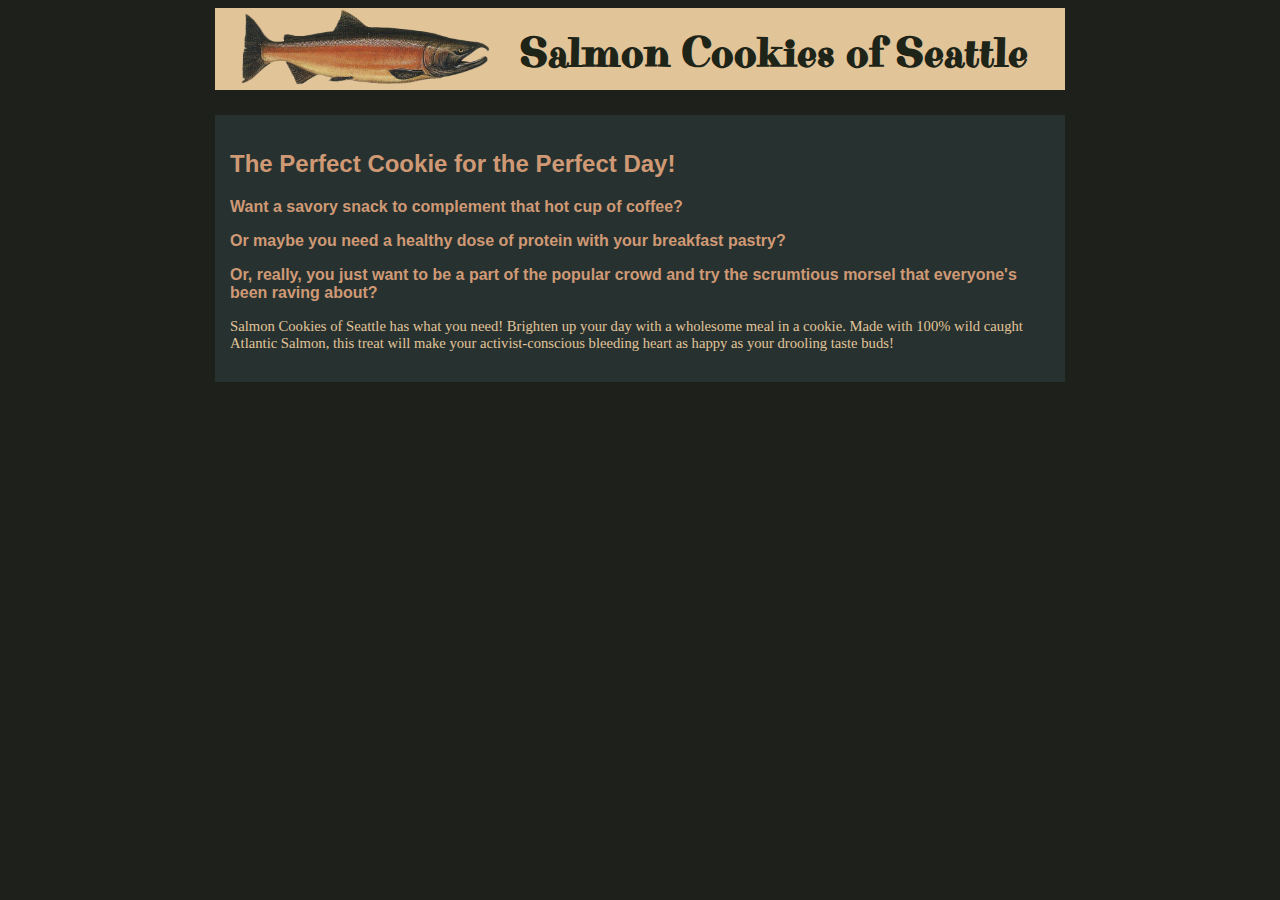
==== index.html @ fbe8460c "initial css edits for public page" ====
<!DOCTYPE html>
<html>
<head>
  <title>Salmon Cookies of Seattle</title>
  <link rel="stylesheet" type="text/css" href="css/style.css">
  <link href='https://fonts.googleapis.com/css?family=Purple+Purse' rel='stylesheet' type='text/css'>
</head>
<body>
  <header>
    <img id="logo" src="img/salmon.png" alt="salmon logo">
  <h1>Salmon Cookies of Seattle</h1>
</header>
<section>
<h2>The Perfect Cookie for the Perfect Day!</h2>
<h3>Want a savory snack to complement that hot cup of coffee?</h3>
<h3>Or maybe you need a healthy dose of protein with your breakfast pastry?</h3>
<h3>Or, really, you just want to be a part of the popular crowd and try the scrumtious morsel that everyone's been raving about?</h3>
<p>Salmon Cookies of Seattle has what you need!  Brighten up your day with a wholesome meal in a cookie.  Made with 100% wild caught Atlantic Salmon, this treat will make your activist-conscious bleeding heart as happy as your drooling taste buds!</p>
</section>
  <script src="js/app.js"></script>
</body>
</html>
---- css/style.css ----
body{
  background-color: #1e201c;
}
h1 {
  font-family: 'Purple Purse';
  color: #1e2418;
  display: inline;
  vertical-align:middle;
  font-size: 32pt;
  position: relative;
  vertical-align:top;
  top:19px;
  left: 50px;
}

h2 {
  font-family: Helvetica;
  color: #d09975;
}

h3{
  font-family: Helvetica;
  font-size: 12pt;
  color: #d09975;
}

p {
  color: #e2c499;
  font-family: georgia;
  font-size: 11pt;
}

#logo {
  width: 250px;
  position: relative;
  left: 25px;
  margin-left: auto;
  margin-right: auto;
}

header{
  margin-left: auto;
  margin-right: auto;
  width:850px;
  background-color: #e2c499;
}

section{
  background-color: #273230;
  margin-top: 25px;
  padding: 15px;
  width: 820px;
  margin-left: auto;
  margin-right: auto;
}
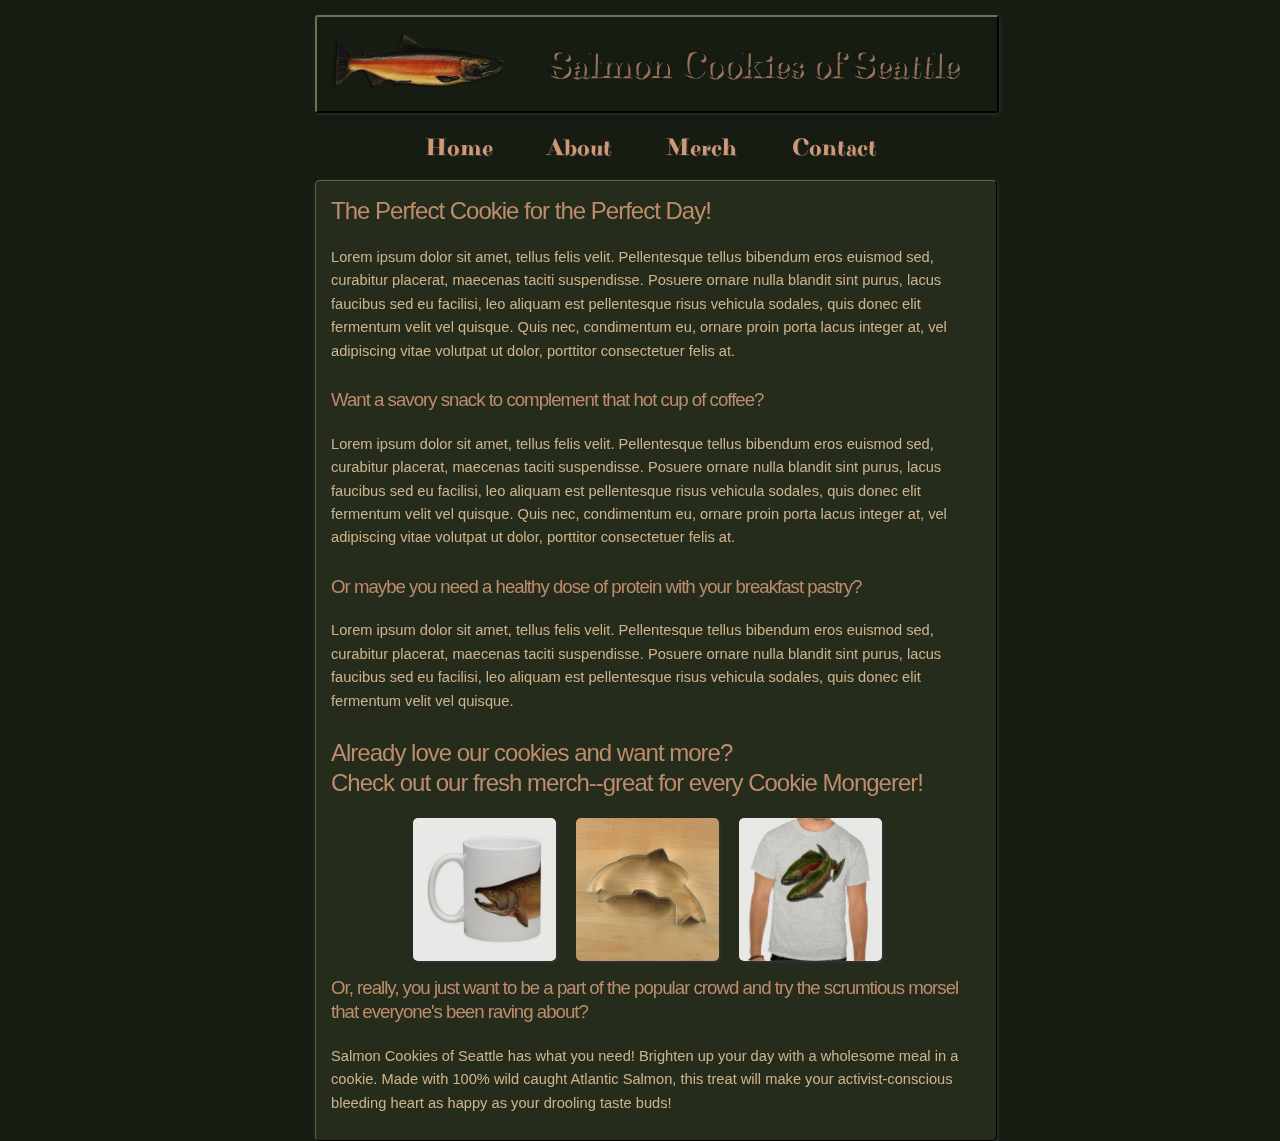
==== commit 4374d7a6: "css stylin for days" ====
--- a/index.html
+++ b/index.html
@@ -2,21 +2,52 @@
 <html>
 <head>
   <title>Salmon Cookies of Seattle</title>
+  <link rel="stylesheet" type="text/css" href="css/skeleton.css">
   <link rel="stylesheet" type="text/css" href="css/style.css">
   <link href='https://fonts.googleapis.com/css?family=Purple+Purse' rel='stylesheet' type='text/css'>
 </head>
 <body>
+  <div id="background"></div>
+  <div id="cover"></div>
+  <div id="flag"></div>
+  <div id="wrapper">
   <header>
     <img id="logo" src="img/salmon.png" alt="salmon logo">
   <h1>Salmon Cookies of Seattle</h1>
 </header>
+<div id="nav">
+  <ul>
+    <a href="#">Home</a>
+    <a href="about.html">About</a>
+    <a href="merch.html">Merch</a>
+    <a href="contact.html">Contact</a>
+  </ul>
+</div>
 <section>
-<h2>The Perfect Cookie for the Perfect Day!</h2>
-<h3>Want a savory snack to complement that hot cup of coffee?</h3>
-<h3>Or maybe you need a healthy dose of protein with your breakfast pastry?</h3>
-<h3>Or, really, you just want to be a part of the popular crowd and try the scrumtious morsel that everyone's been raving about?</h3>
-<p>Salmon Cookies of Seattle has what you need!  Brighten up your day with a wholesome meal in a cookie.  Made with 100% wild caught Atlantic Salmon, this treat will make your activist-conscious bleeding heart as happy as your drooling taste buds!</p>
+  <h2>The Perfect Cookie for the Perfect Day!</h2>
+    <p>Lorem ipsum dolor sit amet, tellus felis velit. Pellentesque tellus bibendum eros euismod sed, curabitur placerat, maecenas taciti suspendisse. Posuere ornare nulla blandit sint purus, lacus faucibus sed eu facilisi, leo aliquam est pellentesque risus vehicula sodales, quis donec elit fermentum velit vel quisque. Quis nec, condimentum eu, ornare proin porta lacus integer at, vel adipiscing vitae volutpat ut dolor, porttitor consectetuer felis at.</p>
+  <h3>Want a savory snack to complement that hot cup of coffee?</h3>
+    <p>Lorem ipsum dolor sit amet, tellus felis velit. Pellentesque tellus bibendum eros euismod sed, curabitur placerat, maecenas taciti suspendisse. Posuere ornare nulla blandit sint purus, lacus faucibus sed eu facilisi, leo aliquam est pellentesque risus vehicula sodales, quis donec elit fermentum velit vel quisque. Quis nec, condimentum eu, ornare proin porta lacus integer at, vel adipiscing vitae volutpat ut dolor, porttitor consectetuer felis at.</p>
+  <h3>Or maybe you need a healthy dose of protein with your breakfast pastry?</h3>
+    <p>Lorem ipsum dolor sit amet, tellus felis velit. Pellentesque tellus bibendum eros euismod sed, curabitur placerat, maecenas taciti suspendisse. Posuere ornare nulla blandit sint purus, lacus faucibus sed eu facilisi, leo aliquam est pellentesque risus vehicula sodales, quis donec elit fermentum velit vel quisque.</p>
+  <h2>Already love our cookies and want more?<br>Check out our fresh merch--great for every Cookie Mongerer!</h2>
+<div id="merch">
+  <a href="merch.html">
+    <img class="three columns" src="img/chinook-mug.jpg" alt="Coffee Mug">
+  </a>
+  <a href="merch.html">
+    <img class="three columns" src="img/cutter.jpeg" alt="Cookie Cutter">
+  </a>
+  <a href="merch.html">
+    <img class="three columns"  src="img/shirt.jpg" alt="Salmon T-Shirt">
+  </a>
+</div>
+<div id="bottom">
+  <h3>Or, really, you just want to be a part of the popular crowd and try the scrumtious morsel that everyone's been raving about?</h3>
+    <p>Salmon Cookies of Seattle has what you need!  Brighten up your day with a wholesome meal in a cookie.  Made with 100% wild caught Atlantic Salmon, this treat will make your activist-conscious bleeding heart as happy as your drooling taste buds!</p>
+  </div>
 </section>
+</div>
   <script src="js/app.js"></script>
 </body>
 </html>
--- a/css/skeleton.css
+++ b/css/skeleton.css
@@ -0,0 +1,418 @@
+/*
+* Skeleton V2.0.4
+* Copyright 2014, Dave Gamache
+* www.getskeleton.com
+* Free to use under the MIT license.
+* http://www.opensource.org/licenses/mit-license.php
+* 12/29/2014
+*/
+
+
+/* Table of contents
+––––––––––––––––––––––––––––––––––––––––––––––––––
+- Grid
+- Base Styles
+- Typography
+- Links
+- Buttons
+- Forms
+- Lists
+- Code
+- Tables
+- Spacing
+- Utilities
+- Clearing
+- Media Queries
+*/
+
+
+/* Grid
+–––––––––––––––––––––––––––––––––––––––––––––––––– */
+.container {
+  position: relative;
+  width: 95%;
+  /*max-width: 1960px;*/
+  margin: 0 auto;
+  padding: 0 10px;
+  box-sizing: border-box; }
+.column,
+.columns {
+  width: 100%;
+  float: left;
+  box-sizing: border-box; }
+
+/* For devices larger than 400px */
+@media (min-width: 400px) {
+  .container {
+    width: 85%;
+    padding: 0; }
+}
+
+/* For devices larger than 550px */
+@media (min-width: 550px) {
+  .container {
+    width: 80%; }
+  .column,
+  .columns {
+    margin-left: 4%; }
+  .column:first-child,
+  .columns:first-child {
+    margin-left: 0; }
+
+  .one.column,
+  .one.columns                    { width: 4.66666666667%; }
+  .two.columns                    { width: 13.3333333333%; }
+  .three.columns                  { width: 22%;            }
+  .four.columns                   { width: 30.6666666667%; }
+  .five.columns                   { width: 39.3333333333%; }
+  .six.columns                    { width: 48%;            }
+  .seven.columns                  { width: 56.6666666667%; }
+  .eight.columns                  { width: 65.3333333333%; }
+  .nine.columns                   { width: 74.0%;          }
+  .ten.columns                    { width: 82.6666666667%; }
+  .eleven.columns                 { width: 91.3333333333%; }
+  .twelve.columns                 { width: 100%; margin-left: 0; }
+
+  .one-third.column               { width: 30.6666666667%; }
+  .two-thirds.column              { width: 65.3333333333%; }
+
+  .one-half.column                { width: 48%; }
+
+  /* Offsets */
+  .offset-by-one.column,
+  .offset-by-one.columns          { margin-left: 8.66666666667%; }
+  .offset-by-two.column,
+  .offset-by-two.columns          { margin-left: 17.3333333333%; }
+  .offset-by-three.column,
+  .offset-by-three.columns        { margin-left: 26%;            }
+  .offset-by-four.column,
+  .offset-by-four.columns         { margin-left: 34.6666666667%; }
+  .offset-by-five.column,
+  .offset-by-five.columns         { margin-left: 43.3333333333%; }
+  .offset-by-six.column,
+  .offset-by-six.columns          { margin-left: 52%;            }
+  .offset-by-seven.column,
+  .offset-by-seven.columns        { margin-left: 60.6666666667%; }
+  .offset-by-eight.column,
+  .offset-by-eight.columns        { margin-left: 69.3333333333%; }
+  .offset-by-nine.column,
+  .offset-by-nine.columns         { margin-left: 78.0%;          }
+  .offset-by-ten.column,
+  .offset-by-ten.columns          { margin-left: 86.6666666667%; }
+  .offset-by-eleven.column,
+  .offset-by-eleven.columns       { margin-left: 95.3333333333%; }
+
+  .offset-by-one-third.column,
+  .offset-by-one-third.columns    { margin-left: 34.6666666667%; }
+  .offset-by-two-thirds.column,
+  .offset-by-two-thirds.columns   { margin-left: 69.3333333333%; }
+
+  .offset-by-one-half.column,
+  .offset-by-one-half.columns     { margin-left: 52%; }
+
+}
+
+
+/* Base Styles
+–––––––––––––––––––––––––––––––––––––––––––––––––– */
+/* NOTE
+html is set to 62.5% so that all the REM measurements throughout Skeleton
+are based on 10px sizing. So basically 1.5rem = 15px :) */
+html {
+  font-size: 62.5%; }
+body {
+  font-size: 1.5em; /* currently ems cause chrome bug misinterpreting rems on body element */
+  line-height: 1.6;
+  font-weight: 400;
+  font-family: "Raleway", "HelveticaNeue", "Helvetica Neue", Helvetica, Arial, sans-serif;
+  color: #222; }
+
+
+/* Typography
+–––––––––––––––––––––––––––––––––––––––––––––––––– */
+h1, h2, h3, h4, h5, h6 {
+  margin-top: 0;
+  margin-bottom: 2rem;
+  font-weight: 300; }
+h1 { font-size: 4.0rem; line-height: 1.2;  letter-spacing: -.1rem;}
+h2 { font-size: 3.6rem; line-height: 1.25; letter-spacing: -.1rem; }
+h3 { font-size: 3.0rem; line-height: 1.3;  letter-spacing: -.1rem; }
+h4 { font-size: 2.4rem; line-height: 1.35; letter-spacing: -.08rem; }
+h5 { font-size: 1.8rem; line-height: 1.5;  letter-spacing: -.05rem; }
+h6 { font-size: 1.5rem; line-height: 1.6;  letter-spacing: 0; }
+
+/* Larger than phablet */
+@media (min-width: 550px) {
+  h1 { font-size: 5.0rem; }
+  h2 { font-size: 4.2rem; }
+  h3 { font-size: 3.6rem; }
+  h4 { font-size: 3.0rem; }
+  h5 { font-size: 2.4rem; }
+  h6 { font-size: 1.5rem; }
+}
+
+p {
+  margin-top: 0; }
+
+
+/* Links
+–––––––––––––––––––––––––––––––––––––––––––––––––– */
+a {
+  color: #1EAEDB; }
+a:hover {
+  color: #0FA0CE; }
+
+
+/* Buttons
+–––––––––––––––––––––––––––––––––––––––––––––––––– */
+.button,
+button,
+input[type="submit"],
+input[type="reset"],
+input[type="button"] {
+  display: inline-block;
+  height: 38px;
+  padding: 0 30px;
+  color: #555;
+  text-align: center;
+  font-size: 11px;
+  font-weight: 600;
+  line-height: 38px;
+  letter-spacing: .1rem;
+  text-transform: uppercase;
+  text-decoration: none;
+  white-space: nowrap;
+  background-color: transparent;
+  border-radius: 4px;
+  border: 1px solid #bbb;
+  cursor: pointer;
+  box-sizing: border-box; }
+.button:hover,
+button:hover,
+input[type="submit"]:hover,
+input[type="reset"]:hover,
+input[type="button"]:hover,
+.button:focus,
+button:focus,
+input[type="submit"]:focus,
+input[type="reset"]:focus,
+input[type="button"]:focus {
+  color: #333;
+  border-color: #888;
+  outline: 0; }
+.button.button-primary,
+button.button-primary,
+input[type="submit"].button-primary,
+input[type="reset"].button-primary,
+input[type="button"].button-primary {
+  color: #FFF;
+  background-color: #33C3F0;
+  border-color: #33C3F0; }
+.button.button-primary:hover,
+button.button-primary:hover,
+input[type="submit"].button-primary:hover,
+input[type="reset"].button-primary:hover,
+input[type="button"].button-primary:hover,
+.button.button-primary:focus,
+button.button-primary:focus,
+input[type="submit"].button-primary:focus,
+input[type="reset"].button-primary:focus,
+input[type="button"].button-primary:focus {
+  color: #FFF;
+  background-color: #1EAEDB;
+  border-color: #1EAEDB; }
+
+
+/* Forms
+–––––––––––––––––––––––––––––––––––––––––––––––––– */
+input[type="email"],
+input[type="number"],
+input[type="search"],
+input[type="text"],
+input[type="tel"],
+input[type="url"],
+input[type="password"],
+textarea,
+select {
+  height: 38px;
+  padding: 6px 10px; /* The 6px vertically centers text on FF, ignored by Webkit */
+  background-color: #fff;
+  border: 1px solid #D1D1D1;
+  border-radius: 4px;
+  box-shadow: none;
+  box-sizing: border-box; }
+/* Removes awkward default styles on some inputs for iOS */
+input[type="email"],
+input[type="number"],
+input[type="search"],
+input[type="text"],
+input[type="tel"],
+input[type="url"],
+input[type="password"],
+textarea {
+  -webkit-appearance: none;
+     -moz-appearance: none;
+          appearance: none; }
+textarea {
+  min-height: 65px;
+  padding-top: 6px;
+  padding-bottom: 6px; }
+input[type="email"]:focus,
+input[type="number"]:focus,
+input[type="search"]:focus,
+input[type="text"]:focus,
+input[type="tel"]:focus,
+input[type="url"]:focus,
+input[type="password"]:focus,
+textarea:focus,
+select:focus {
+  border: 1px solid #33C3F0;
+  outline: 0; }
+label,
+legend {
+  display: block;
+  margin-bottom: .5rem;
+  font-weight: 600; }
+fieldset {
+  padding: 0;
+  border-width: 0; }
+input[type="checkbox"],
+input[type="radio"] {
+  display: inline; }
+label > .label-body {
+  display: inline-block;
+  margin-left: .5rem;
+  font-weight: normal; }
+
+
+/* Lists
+–––––––––––––––––––––––––––––––––––––––––––––––––– */
+ul {
+  list-style: circle inside; }
+ol {
+  list-style: decimal inside; }
+ol, ul {
+  padding-left: 0;
+  margin-top: 0; }
+ul ul,
+ul ol,
+ol ol,
+ol ul {
+  margin: 1.5rem 0 1.5rem 3rem;
+  font-size: 90%; }
+li {
+  margin-bottom: 1rem; }
+
+
+/* Code
+–––––––––––––––––––––––––––––––––––––––––––––––––– */
+code {
+  padding: .2rem .5rem;
+  margin: 0 .2rem;
+  font-size: 90%;
+  white-space: nowrap;
+  background: #F1F1F1;
+  border: 1px solid #E1E1E1;
+  border-radius: 4px; }
+pre > code {
+  display: block;
+  padding: 1rem 1.5rem;
+  white-space: pre; }
+
+
+/* Tables
+–––––––––––––––––––––––––––––––––––––––––––––––––– */
+th,
+td {
+  padding: 12px 15px;
+  text-align: left;
+  border-bottom: 1px solid #E1E1E1; }
+th:first-child,
+td:first-child {
+  padding-left: 0; }
+th:last-child,
+td:last-child {
+  padding-right: 0; }
+
+
+/* Spacing
+–––––––––––––––––––––––––––––––––––––––––––––––––– */
+button,
+.button {
+  margin-bottom: 1rem; }
+input,
+textarea,
+select,
+fieldset {
+  margin-bottom: 1.5rem; }
+pre,
+blockquote,
+dl,
+figure,
+table,
+p,
+ul,
+ol,
+form {
+  margin-bottom: 2.5rem; }
+
+
+/* Utilities
+–––––––––––––––––––––––––––––––––––––––––––––––––– */
+.u-full-width {
+  width: 100%;
+  box-sizing: border-box; }
+.u-max-full-width {
+  max-width: 100%;
+  box-sizing: border-box; }
+.u-pull-right {
+  float: right; }
+.u-pull-left {
+  float: left; }
+
+
+/* Misc
+–––––––––––––––––––––––––––––––––––––––––––––––––– */
+hr {
+  margin-top: 3rem;
+  margin-bottom: 3.5rem;
+  border-width: 0;
+  border-top: 1px solid #E1E1E1; }
+
+
+/* Clearing
+–––––––––––––––––––––––––––––––––––––––––––––––––– */
+
+/* Self Clearing Goodness */
+.container:after,
+.row:after,
+.u-cf {
+  content: "";
+  display: table;
+  clear: both; }
+
+
+/* Media Queries
+–––––––––––––––––––––––––––––––––––––––––––––––––– */
+/*
+Note: The best way to structure the use of media queries is to create the queries
+near the relevant code. For example, if you wanted to change the styles for buttons
+on small devices, paste the mobile query code up in the buttons section and style it
+there.
+*/
+
+
+/* Larger than mobile */
+@media (min-width: 400px) {}
+
+/* Larger than phablet (also point when grid becomes active) */
+@media (min-width: 550px) {}
+
+/* Larger than tablet */
+@media (min-width: 750px) {}
+
+/* Larger than desktop */
+@media (min-width: 1000px) {}
+
+/* Larger than Desktop HD */
+@media (min-width: 1200px) {}
--- a/css/style.css
+++ b/css/style.css
@@ -1,55 +1,195 @@
 body{
-  background-color: #1e201c;
+  background-color: #171c13;
+  margin: 0px;
+  padding: 0px;
 }
+
+#background{
+  background-image:url("/users/shanehenning/cf/cookie-stand/img/background.jpg");
+  background-repeat: no-repeat;
+  position: fixed;
+  width: 1200px;
+  height:800px;
+  margin-left: 50%;
+  margin-right: 50%;
+  top:0px;
+  left:-600px;
+  right:-600px;
+}
+
+#cover{
+  background-image:url("/users/shanehenning/cf/cookie-stand/img/background.jpg");
+  background-repeat: no-repeat;
+  position: fixed;
+  width: 1200px;
+  height:135px;
+  margin-left: 50%;
+  margin-right: 50%;
+  top:0px;
+  left:-600px;
+  right:-600px;
+  z-index: 4;
+}
+
+#wrapper{
+  margin-top: 0;
+  width: 650px;
+  margin-left: auto;
+  margin-right: auto;
+}
+
 h1 {
   font-family: 'Purple Purse';
-  color: #1e2418;
+  color: #171c13;
+  text-shadow: 2px 2px #a67d64;
   display: inline;
   vertical-align:middle;
-  font-size: 32pt;
+  font-size: 28pt;
   position: relative;
   vertical-align:top;
-  top:19px;
-  left: 50px;
+  top:12px;
+  left: 35px;
 }
 
 h2 {
-  font-family: Helvetica;
+  font-size: 18pt;
   color: #d09975;
 }
 
+h2 a{
+  font-family: inherit;
+  padding: inherit;
+  font-style: italic;
+}
+
 h3{
-  font-family: Helvetica;
-  font-size: 12pt;
+  font-size: 14pt;
   color: #d09975;
 }
 
 p {
   color: #e2c499;
-  font-family: georgia;
   font-size: 11pt;
+  clear: both;
 }
 
 #logo {
-  width: 250px;
-  position: relative;
-  left: 25px;
-  margin-left: auto;
-  margin-right: auto;
+  width: 175px;
+  left:10px;
 }
 
 header{
-  margin-left: auto;
-  margin-right: auto;
-  width:850px;
-  background-color: #e2c499;
+  margin-top: 15px;
+  padding:15px;
+  background-image:url("/users/shanehenning/cf/cookie-stand/img/wood_planks.jpg");
+  box-shadow: 1px 1px 4px #343434;
+  border-style: outset;
+  border-width:2px;
+  border-color: #272f1f;
+  opacity: 0.9;
+  border-radius: 3px;
+  width: 650px;
+  position: fixed;
+  top: 0px;
+  z-index: 5;
+}
+
+#nav{
+  width: 850px;
+  height: 45px;
+  z-index: 10;
+  position: fixed;
+  margin-left: 50%;
+  margin-right: 50%;
+  left: -240px;
+  top:129px;
+  color: #d09975;
+}
+
+a{
+  font-size: 24px;
+  font-family: 'Purple Purse';
+  text-shadow: 1px 1px #343434;
+  color: #d09975;
+  list-style-type: none;
+  text-decoration: none;
+  display: inline;
+  padding: 25px;
+}
+
+a:hover{
+  color: #dcb59c;
+}
+
+a:active{
+  color: #d7a380;
+}
+
+#flag{
+  background-image:url("/users/shanehenning/cf/cookie-stand/img/flag.png");
+  background-repeat: no-repeat;
+  width: 995px;
+  height: 72px;
+  position: fixed;
+  z-index: 4;
+  top: 130px;
+  margin-left: 50%;
+  margin-right: 50%;
+  left: -406px;
+  right:-450px;
 }
 
 section{
-  background-color: #273230;
+  top:155px;
+  position: relative;
+  background-color: #272f1f;
+  opacity: 0.9;
   margin-top: 25px;
   padding: 15px;
-  width: 820px;
-  margin-left: auto;
-  margin-right: auto;
+  width: 650px;
+  border-radius: 5px;
+  border-style: outset;
+  border-width:1.5px;
+  border-color: #171c13;
+  box-shadow: 1px 1px 4px #343434;
 }
+
+#merch {
+  position: relative;
+  left: 11%;
+}
+
+#merch2{
+  position: relative;
+  left: 10%;
+}
+
+#merch img{
+  box-shadow: 2px 2px 1px #343434;
+  border-radius: 5px;
+  margin-left: 10px;
+  margin-right: 10px;
+}
+
+#merch2 img{
+  box-shadow: 2px 2px 1px #343434;
+  border-radius: 5px;
+  margin-left: 10px;
+  margin-right: 10px;
+}
+
+#bottom{
+clear: both;
+position: relative;
+top: 15px;
+}
+
+.image-clear{
+position: relative;
+left: 7%;
+margin-bottom: 210px;
+}
+
+#contact-section{
+  height: 320px;
+}
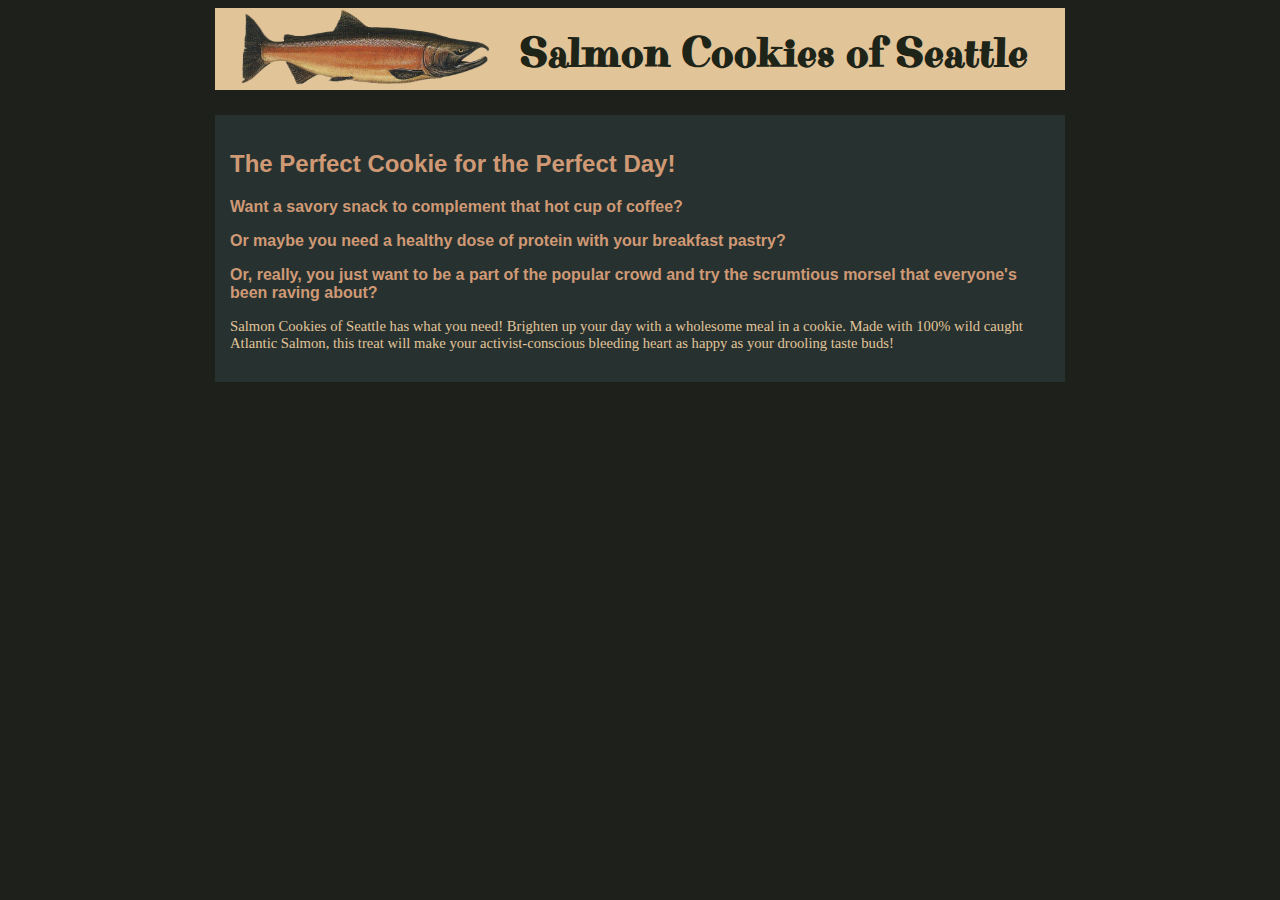
==== commit 34e9ced9: "removed james folder" ====
--- a/index.html
+++ b/index.html
@@ -2,52 +2,21 @@
 <html>
 <head>
   <title>Salmon Cookies of Seattle</title>
-  <link rel="stylesheet" type="text/css" href="css/skeleton.css">
   <link rel="stylesheet" type="text/css" href="css/style.css">
   <link href='https://fonts.googleapis.com/css?family=Purple+Purse' rel='stylesheet' type='text/css'>
 </head>
 <body>
-  <div id="background"></div>
-  <div id="cover"></div>
-  <div id="flag"></div>
-  <div id="wrapper">
   <header>
     <img id="logo" src="img/salmon.png" alt="salmon logo">
   <h1>Salmon Cookies of Seattle</h1>
 </header>
-<div id="nav">
-  <ul>
-    <a href="#">Home</a>
-    <a href="about.html">About</a>
-    <a href="merch.html">Merch</a>
-    <a href="contact.html">Contact</a>
-  </ul>
-</div>
 <section>
-  <h2>The Perfect Cookie for the Perfect Day!</h2>
-    <p>Lorem ipsum dolor sit amet, tellus felis velit. Pellentesque tellus bibendum eros euismod sed, curabitur placerat, maecenas taciti suspendisse. Posuere ornare nulla blandit sint purus, lacus faucibus sed eu facilisi, leo aliquam est pellentesque risus vehicula sodales, quis donec elit fermentum velit vel quisque. Quis nec, condimentum eu, ornare proin porta lacus integer at, vel adipiscing vitae volutpat ut dolor, porttitor consectetuer felis at.</p>
-  <h3>Want a savory snack to complement that hot cup of coffee?</h3>
-    <p>Lorem ipsum dolor sit amet, tellus felis velit. Pellentesque tellus bibendum eros euismod sed, curabitur placerat, maecenas taciti suspendisse. Posuere ornare nulla blandit sint purus, lacus faucibus sed eu facilisi, leo aliquam est pellentesque risus vehicula sodales, quis donec elit fermentum velit vel quisque. Quis nec, condimentum eu, ornare proin porta lacus integer at, vel adipiscing vitae volutpat ut dolor, porttitor consectetuer felis at.</p>
-  <h3>Or maybe you need a healthy dose of protein with your breakfast pastry?</h3>
-    <p>Lorem ipsum dolor sit amet, tellus felis velit. Pellentesque tellus bibendum eros euismod sed, curabitur placerat, maecenas taciti suspendisse. Posuere ornare nulla blandit sint purus, lacus faucibus sed eu facilisi, leo aliquam est pellentesque risus vehicula sodales, quis donec elit fermentum velit vel quisque.</p>
-  <h2>Already love our cookies and want more?<br>Check out our fresh merch--great for every Cookie Mongerer!</h2>
-<div id="merch">
-  <a href="merch.html">
-    <img class="three columns" src="img/chinook-mug.jpg" alt="Coffee Mug">
-  </a>
-  <a href="merch.html">
-    <img class="three columns" src="img/cutter.jpeg" alt="Cookie Cutter">
-  </a>
-  <a href="merch.html">
-    <img class="three columns"  src="img/shirt.jpg" alt="Salmon T-Shirt">
-  </a>
-</div>
-<div id="bottom">
-  <h3>Or, really, you just want to be a part of the popular crowd and try the scrumtious morsel that everyone's been raving about?</h3>
-    <p>Salmon Cookies of Seattle has what you need!  Brighten up your day with a wholesome meal in a cookie.  Made with 100% wild caught Atlantic Salmon, this treat will make your activist-conscious bleeding heart as happy as your drooling taste buds!</p>
-  </div>
+<h2>The Perfect Cookie for the Perfect Day!</h2>
+<h3>Want a savory snack to complement that hot cup of coffee?</h3>
+<h3>Or maybe you need a healthy dose of protein with your breakfast pastry?</h3>
+<h3>Or, really, you just want to be a part of the popular crowd and try the scrumtious morsel that everyone's been raving about?</h3>
+<p>Salmon Cookies of Seattle has what you need!  Brighten up your day with a wholesome meal in a cookie.  Made with 100% wild caught Atlantic Salmon, this treat will make your activist-conscious bleeding heart as happy as your drooling taste buds!</p>
 </section>
-</div>
   <script src="js/app.js"></script>
 </body>
 </html>
--- a/css/style.css
+++ b/css/style.css
@@ -1,195 +1,55 @@
 body{
-  background-color: #171c13;
-  margin: 0px;
-  padding: 0px;
+  background-color: #1e201c;
 }
-
-#background{
-  background-image:url("/users/shanehenning/cf/cookie-stand/img/background.jpg");
-  background-repeat: no-repeat;
-  position: fixed;
-  width: 1200px;
-  height:800px;
-  margin-left: 50%;
-  margin-right: 50%;
-  top:0px;
-  left:-600px;
-  right:-600px;
-}
-
-#cover{
-  background-image:url("/users/shanehenning/cf/cookie-stand/img/background.jpg");
-  background-repeat: no-repeat;
-  position: fixed;
-  width: 1200px;
-  height:135px;
-  margin-left: 50%;
-  margin-right: 50%;
-  top:0px;
-  left:-600px;
-  right:-600px;
-  z-index: 4;
-}
-
-#wrapper{
-  margin-top: 0;
-  width: 650px;
-  margin-left: auto;
-  margin-right: auto;
-}
-
 h1 {
   font-family: 'Purple Purse';
-  color: #171c13;
-  text-shadow: 2px 2px #a67d64;
+  color: #1e2418;
   display: inline;
   vertical-align:middle;
-  font-size: 28pt;
+  font-size: 32pt;
   position: relative;
   vertical-align:top;
-  top:12px;
-  left: 35px;
+  top:19px;
+  left: 50px;
 }
 
 h2 {
-  font-size: 18pt;
+  font-family: Helvetica;
   color: #d09975;
 }
 
-h2 a{
-  font-family: inherit;
-  padding: inherit;
-  font-style: italic;
-}
-
 h3{
-  font-size: 14pt;
+  font-family: Helvetica;
+  font-size: 12pt;
   color: #d09975;
 }
 
 p {
   color: #e2c499;
+  font-family: georgia;
   font-size: 11pt;
-  clear: both;
 }
 
 #logo {
-  width: 175px;
-  left:10px;
+  width: 250px;
+  position: relative;
+  left: 25px;
+  margin-left: auto;
+  margin-right: auto;
 }
 
 header{
-  margin-top: 15px;
-  padding:15px;
-  background-image:url("/users/shanehenning/cf/cookie-stand/img/wood_planks.jpg");
-  box-shadow: 1px 1px 4px #343434;
-  border-style: outset;
-  border-width:2px;
-  border-color: #272f1f;
-  opacity: 0.9;
-  border-radius: 3px;
-  width: 650px;
-  position: fixed;
-  top: 0px;
-  z-index: 5;
-}
-
-#nav{
-  width: 850px;
-  height: 45px;
-  z-index: 10;
-  position: fixed;
-  margin-left: 50%;
-  margin-right: 50%;
-  left: -240px;
-  top:129px;
-  color: #d09975;
-}
-
-a{
-  font-size: 24px;
-  font-family: 'Purple Purse';
-  text-shadow: 1px 1px #343434;
-  color: #d09975;
-  list-style-type: none;
-  text-decoration: none;
-  display: inline;
-  padding: 25px;
-}
-
-a:hover{
-  color: #dcb59c;
-}
-
-a:active{
-  color: #d7a380;
-}
-
-#flag{
-  background-image:url("/users/shanehenning/cf/cookie-stand/img/flag.png");
-  background-repeat: no-repeat;
-  width: 995px;
-  height: 72px;
-  position: fixed;
-  z-index: 4;
-  top: 130px;
-  margin-left: 50%;
-  margin-right: 50%;
-  left: -406px;
-  right:-450px;
+  margin-left: auto;
+  margin-right: auto;
+  width:850px;
+  background-color: #e2c499;
 }
 
 section{
-  top:155px;
-  position: relative;
-  background-color: #272f1f;
-  opacity: 0.9;
+  background-color: #273230;
   margin-top: 25px;
   padding: 15px;
-  width: 650px;
-  border-radius: 5px;
-  border-style: outset;
-  border-width:1.5px;
-  border-color: #171c13;
-  box-shadow: 1px 1px 4px #343434;
+  width: 820px;
+  margin-left: auto;
+  margin-right: auto;
 }
-
-#merch {
-  position: relative;
-  left: 11%;
-}
-
-#merch2{
-  position: relative;
-  left: 10%;
-}
-
-#merch img{
-  box-shadow: 2px 2px 1px #343434;
-  border-radius: 5px;
-  margin-left: 10px;
-  margin-right: 10px;
-}
-
-#merch2 img{
-  box-shadow: 2px 2px 1px #343434;
-  border-radius: 5px;
-  margin-left: 10px;
-  margin-right: 10px;
-}
-
-#bottom{
-clear: both;
-position: relative;
-top: 15px;
-}
-
-.image-clear{
-position: relative;
-left: 7%;
-margin-bottom: 210px;
-}
-
-#contact-section{
-  height: 320px;
-}
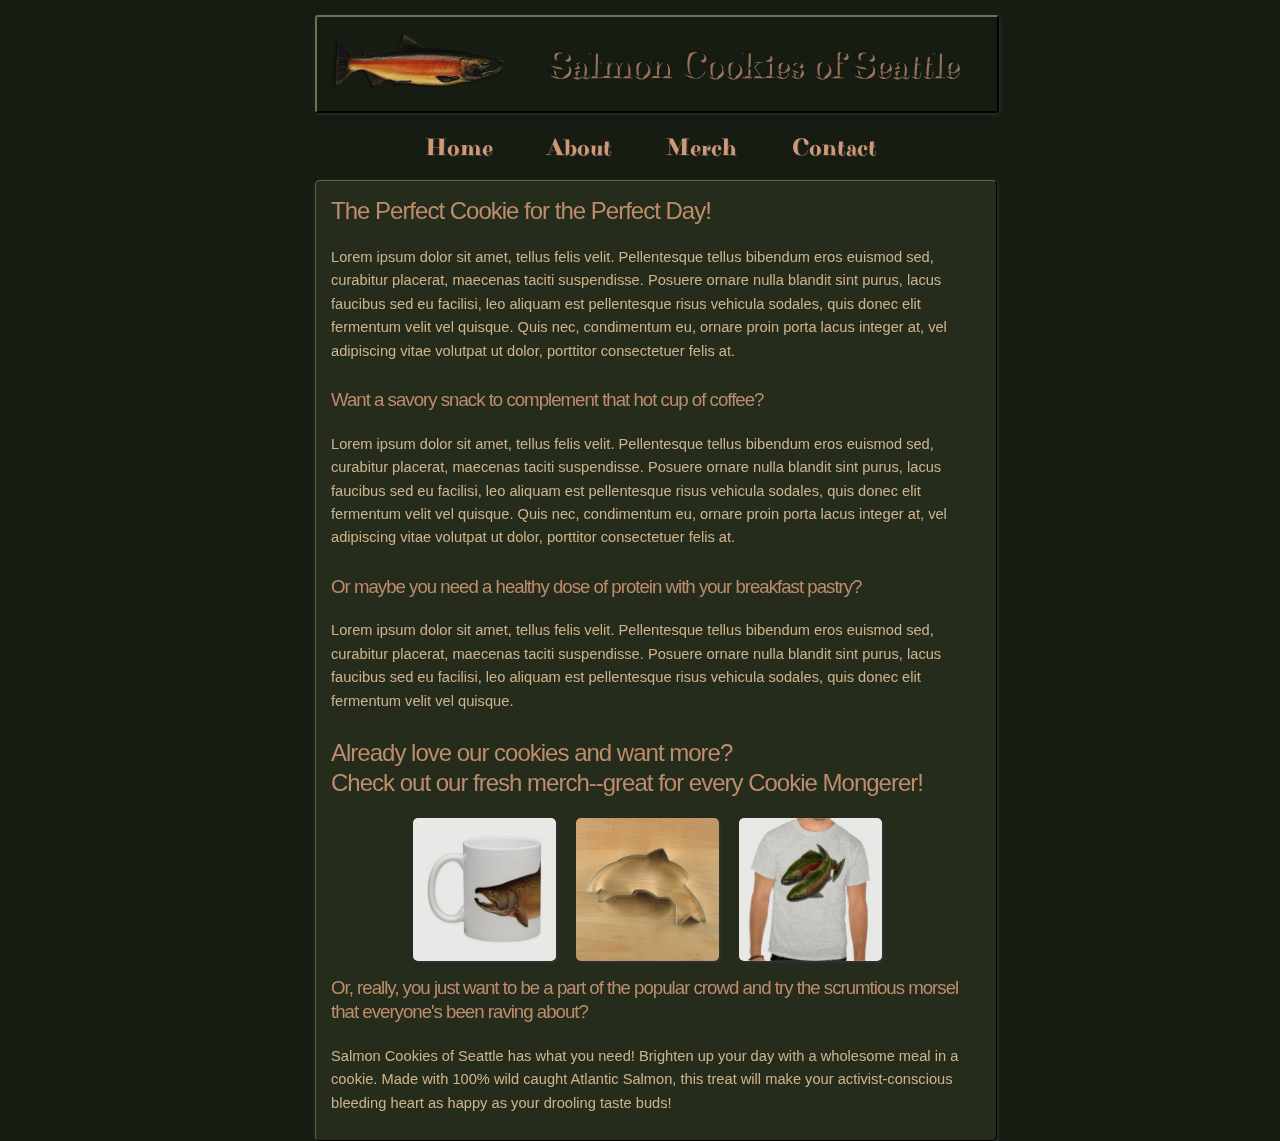
==== commit 14fe6add: "Merge pull request #10 from shanehenning/thursday-stle" ====
--- a/index.html
+++ b/index.html
@@ -2,21 +2,52 @@
 <html>
 <head>
   <title>Salmon Cookies of Seattle</title>
+  <link rel="stylesheet" type="text/css" href="css/skeleton.css">
   <link rel="stylesheet" type="text/css" href="css/style.css">
   <link href='https://fonts.googleapis.com/css?family=Purple+Purse' rel='stylesheet' type='text/css'>
 </head>
 <body>
+  <div id="background"></div>
+  <div id="cover"></div>
+  <div id="flag"></div>
+  <div id="wrapper">
   <header>
     <img id="logo" src="img/salmon.png" alt="salmon logo">
   <h1>Salmon Cookies of Seattle</h1>
 </header>
+<div id="nav">
+  <ul>
+    <a href="#">Home</a>
+    <a href="about.html">About</a>
+    <a href="merch.html">Merch</a>
+    <a href="contact.html">Contact</a>
+  </ul>
+</div>
 <section>
-<h2>The Perfect Cookie for the Perfect Day!</h2>
-<h3>Want a savory snack to complement that hot cup of coffee?</h3>
-<h3>Or maybe you need a healthy dose of protein with your breakfast pastry?</h3>
-<h3>Or, really, you just want to be a part of the popular crowd and try the scrumtious morsel that everyone's been raving about?</h3>
-<p>Salmon Cookies of Seattle has what you need!  Brighten up your day with a wholesome meal in a cookie.  Made with 100% wild caught Atlantic Salmon, this treat will make your activist-conscious bleeding heart as happy as your drooling taste buds!</p>
+  <h2>The Perfect Cookie for the Perfect Day!</h2>
+    <p>Lorem ipsum dolor sit amet, tellus felis velit. Pellentesque tellus bibendum eros euismod sed, curabitur placerat, maecenas taciti suspendisse. Posuere ornare nulla blandit sint purus, lacus faucibus sed eu facilisi, leo aliquam est pellentesque risus vehicula sodales, quis donec elit fermentum velit vel quisque. Quis nec, condimentum eu, ornare proin porta lacus integer at, vel adipiscing vitae volutpat ut dolor, porttitor consectetuer felis at.</p>
+  <h3>Want a savory snack to complement that hot cup of coffee?</h3>
+    <p>Lorem ipsum dolor sit amet, tellus felis velit. Pellentesque tellus bibendum eros euismod sed, curabitur placerat, maecenas taciti suspendisse. Posuere ornare nulla blandit sint purus, lacus faucibus sed eu facilisi, leo aliquam est pellentesque risus vehicula sodales, quis donec elit fermentum velit vel quisque. Quis nec, condimentum eu, ornare proin porta lacus integer at, vel adipiscing vitae volutpat ut dolor, porttitor consectetuer felis at.</p>
+  <h3>Or maybe you need a healthy dose of protein with your breakfast pastry?</h3>
+    <p>Lorem ipsum dolor sit amet, tellus felis velit. Pellentesque tellus bibendum eros euismod sed, curabitur placerat, maecenas taciti suspendisse. Posuere ornare nulla blandit sint purus, lacus faucibus sed eu facilisi, leo aliquam est pellentesque risus vehicula sodales, quis donec elit fermentum velit vel quisque.</p>
+  <h2>Already love our cookies and want more?<br>Check out our fresh merch--great for every Cookie Mongerer!</h2>
+<div id="merch">
+  <a href="merch.html">
+    <img class="three columns" src="img/chinook-mug.jpg" alt="Coffee Mug">
+  </a>
+  <a href="merch.html">
+    <img class="three columns" src="img/cutter.jpeg" alt="Cookie Cutter">
+  </a>
+  <a href="merch.html">
+    <img class="three columns"  src="img/shirt.jpg" alt="Salmon T-Shirt">
+  </a>
+</div>
+<div id="bottom">
+  <h3>Or, really, you just want to be a part of the popular crowd and try the scrumtious morsel that everyone's been raving about?</h3>
+    <p>Salmon Cookies of Seattle has what you need!  Brighten up your day with a wholesome meal in a cookie.  Made with 100% wild caught Atlantic Salmon, this treat will make your activist-conscious bleeding heart as happy as your drooling taste buds!</p>
+  </div>
 </section>
+</div>
   <script src="js/app.js"></script>
 </body>
 </html>
--- a/css/skeleton.css
+++ b/css/skeleton.css
@@ -0,0 +1,418 @@
+/*
+* Skeleton V2.0.4
+* Copyright 2014, Dave Gamache
+* www.getskeleton.com
+* Free to use under the MIT license.
+* http://www.opensource.org/licenses/mit-license.php
+* 12/29/2014
+*/
+
+
+/* Table of contents
+––––––––––––––––––––––––––––––––––––––––––––––––––
+- Grid
+- Base Styles
+- Typography
+- Links
+- Buttons
+- Forms
+- Lists
+- Code
+- Tables
+- Spacing
+- Utilities
+- Clearing
+- Media Queries
+*/
+
+
+/* Grid
+–––––––––––––––––––––––––––––––––––––––––––––––––– */
+.container {
+  position: relative;
+  width: 95%;
+  /*max-width: 1960px;*/
+  margin: 0 auto;
+  padding: 0 10px;
+  box-sizing: border-box; }
+.column,
+.columns {
+  width: 100%;
+  float: left;
+  box-sizing: border-box; }
+
+/* For devices larger than 400px */
+@media (min-width: 400px) {
+  .container {
+    width: 85%;
+    padding: 0; }
+}
+
+/* For devices larger than 550px */
+@media (min-width: 550px) {
+  .container {
+    width: 80%; }
+  .column,
+  .columns {
+    margin-left: 4%; }
+  .column:first-child,
+  .columns:first-child {
+    margin-left: 0; }
+
+  .one.column,
+  .one.columns                    { width: 4.66666666667%; }
+  .two.columns                    { width: 13.3333333333%; }
+  .three.columns                  { width: 22%;            }
+  .four.columns                   { width: 30.6666666667%; }
+  .five.columns                   { width: 39.3333333333%; }
+  .six.columns                    { width: 48%;            }
+  .seven.columns                  { width: 56.6666666667%; }
+  .eight.columns                  { width: 65.3333333333%; }
+  .nine.columns                   { width: 74.0%;          }
+  .ten.columns                    { width: 82.6666666667%; }
+  .eleven.columns                 { width: 91.3333333333%; }
+  .twelve.columns                 { width: 100%; margin-left: 0; }
+
+  .one-third.column               { width: 30.6666666667%; }
+  .two-thirds.column              { width: 65.3333333333%; }
+
+  .one-half.column                { width: 48%; }
+
+  /* Offsets */
+  .offset-by-one.column,
+  .offset-by-one.columns          { margin-left: 8.66666666667%; }
+  .offset-by-two.column,
+  .offset-by-two.columns          { margin-left: 17.3333333333%; }
+  .offset-by-three.column,
+  .offset-by-three.columns        { margin-left: 26%;            }
+  .offset-by-four.column,
+  .offset-by-four.columns         { margin-left: 34.6666666667%; }
+  .offset-by-five.column,
+  .offset-by-five.columns         { margin-left: 43.3333333333%; }
+  .offset-by-six.column,
+  .offset-by-six.columns          { margin-left: 52%;            }
+  .offset-by-seven.column,
+  .offset-by-seven.columns        { margin-left: 60.6666666667%; }
+  .offset-by-eight.column,
+  .offset-by-eight.columns        { margin-left: 69.3333333333%; }
+  .offset-by-nine.column,
+  .offset-by-nine.columns         { margin-left: 78.0%;          }
+  .offset-by-ten.column,
+  .offset-by-ten.columns          { margin-left: 86.6666666667%; }
+  .offset-by-eleven.column,
+  .offset-by-eleven.columns       { margin-left: 95.3333333333%; }
+
+  .offset-by-one-third.column,
+  .offset-by-one-third.columns    { margin-left: 34.6666666667%; }
+  .offset-by-two-thirds.column,
+  .offset-by-two-thirds.columns   { margin-left: 69.3333333333%; }
+
+  .offset-by-one-half.column,
+  .offset-by-one-half.columns     { margin-left: 52%; }
+
+}
+
+
+/* Base Styles
+–––––––––––––––––––––––––––––––––––––––––––––––––– */
+/* NOTE
+html is set to 62.5% so that all the REM measurements throughout Skeleton
+are based on 10px sizing. So basically 1.5rem = 15px :) */
+html {
+  font-size: 62.5%; }
+body {
+  font-size: 1.5em; /* currently ems cause chrome bug misinterpreting rems on body element */
+  line-height: 1.6;
+  font-weight: 400;
+  font-family: "Raleway", "HelveticaNeue", "Helvetica Neue", Helvetica, Arial, sans-serif;
+  color: #222; }
+
+
+/* Typography
+–––––––––––––––––––––––––––––––––––––––––––––––––– */
+h1, h2, h3, h4, h5, h6 {
+  margin-top: 0;
+  margin-bottom: 2rem;
+  font-weight: 300; }
+h1 { font-size: 4.0rem; line-height: 1.2;  letter-spacing: -.1rem;}
+h2 { font-size: 3.6rem; line-height: 1.25; letter-spacing: -.1rem; }
+h3 { font-size: 3.0rem; line-height: 1.3;  letter-spacing: -.1rem; }
+h4 { font-size: 2.4rem; line-height: 1.35; letter-spacing: -.08rem; }
+h5 { font-size: 1.8rem; line-height: 1.5;  letter-spacing: -.05rem; }
+h6 { font-size: 1.5rem; line-height: 1.6;  letter-spacing: 0; }
+
+/* Larger than phablet */
+@media (min-width: 550px) {
+  h1 { font-size: 5.0rem; }
+  h2 { font-size: 4.2rem; }
+  h3 { font-size: 3.6rem; }
+  h4 { font-size: 3.0rem; }
+  h5 { font-size: 2.4rem; }
+  h6 { font-size: 1.5rem; }
+}
+
+p {
+  margin-top: 0; }
+
+
+/* Links
+–––––––––––––––––––––––––––––––––––––––––––––––––– */
+a {
+  color: #1EAEDB; }
+a:hover {
+  color: #0FA0CE; }
+
+
+/* Buttons
+–––––––––––––––––––––––––––––––––––––––––––––––––– */
+.button,
+button,
+input[type="submit"],
+input[type="reset"],
+input[type="button"] {
+  display: inline-block;
+  height: 38px;
+  padding: 0 30px;
+  color: #555;
+  text-align: center;
+  font-size: 11px;
+  font-weight: 600;
+  line-height: 38px;
+  letter-spacing: .1rem;
+  text-transform: uppercase;
+  text-decoration: none;
+  white-space: nowrap;
+  background-color: transparent;
+  border-radius: 4px;
+  border: 1px solid #bbb;
+  cursor: pointer;
+  box-sizing: border-box; }
+.button:hover,
+button:hover,
+input[type="submit"]:hover,
+input[type="reset"]:hover,
+input[type="button"]:hover,
+.button:focus,
+button:focus,
+input[type="submit"]:focus,
+input[type="reset"]:focus,
+input[type="button"]:focus {
+  color: #333;
+  border-color: #888;
+  outline: 0; }
+.button.button-primary,
+button.button-primary,
+input[type="submit"].button-primary,
+input[type="reset"].button-primary,
+input[type="button"].button-primary {
+  color: #FFF;
+  background-color: #33C3F0;
+  border-color: #33C3F0; }
+.button.button-primary:hover,
+button.button-primary:hover,
+input[type="submit"].button-primary:hover,
+input[type="reset"].button-primary:hover,
+input[type="button"].button-primary:hover,
+.button.button-primary:focus,
+button.button-primary:focus,
+input[type="submit"].button-primary:focus,
+input[type="reset"].button-primary:focus,
+input[type="button"].button-primary:focus {
+  color: #FFF;
+  background-color: #1EAEDB;
+  border-color: #1EAEDB; }
+
+
+/* Forms
+–––––––––––––––––––––––––––––––––––––––––––––––––– */
+input[type="email"],
+input[type="number"],
+input[type="search"],
+input[type="text"],
+input[type="tel"],
+input[type="url"],
+input[type="password"],
+textarea,
+select {
+  height: 38px;
+  padding: 6px 10px; /* The 6px vertically centers text on FF, ignored by Webkit */
+  background-color: #fff;
+  border: 1px solid #D1D1D1;
+  border-radius: 4px;
+  box-shadow: none;
+  box-sizing: border-box; }
+/* Removes awkward default styles on some inputs for iOS */
+input[type="email"],
+input[type="number"],
+input[type="search"],
+input[type="text"],
+input[type="tel"],
+input[type="url"],
+input[type="password"],
+textarea {
+  -webkit-appearance: none;
+     -moz-appearance: none;
+          appearance: none; }
+textarea {
+  min-height: 65px;
+  padding-top: 6px;
+  padding-bottom: 6px; }
+input[type="email"]:focus,
+input[type="number"]:focus,
+input[type="search"]:focus,
+input[type="text"]:focus,
+input[type="tel"]:focus,
+input[type="url"]:focus,
+input[type="password"]:focus,
+textarea:focus,
+select:focus {
+  border: 1px solid #33C3F0;
+  outline: 0; }
+label,
+legend {
+  display: block;
+  margin-bottom: .5rem;
+  font-weight: 600; }
+fieldset {
+  padding: 0;
+  border-width: 0; }
+input[type="checkbox"],
+input[type="radio"] {
+  display: inline; }
+label > .label-body {
+  display: inline-block;
+  margin-left: .5rem;
+  font-weight: normal; }
+
+
+/* Lists
+–––––––––––––––––––––––––––––––––––––––––––––––––– */
+ul {
+  list-style: circle inside; }
+ol {
+  list-style: decimal inside; }
+ol, ul {
+  padding-left: 0;
+  margin-top: 0; }
+ul ul,
+ul ol,
+ol ol,
+ol ul {
+  margin: 1.5rem 0 1.5rem 3rem;
+  font-size: 90%; }
+li {
+  margin-bottom: 1rem; }
+
+
+/* Code
+–––––––––––––––––––––––––––––––––––––––––––––––––– */
+code {
+  padding: .2rem .5rem;
+  margin: 0 .2rem;
+  font-size: 90%;
+  white-space: nowrap;
+  background: #F1F1F1;
+  border: 1px solid #E1E1E1;
+  border-radius: 4px; }
+pre > code {
+  display: block;
+  padding: 1rem 1.5rem;
+  white-space: pre; }
+
+
+/* Tables
+–––––––––––––––––––––––––––––––––––––––––––––––––– */
+th,
+td {
+  padding: 12px 15px;
+  text-align: left;
+  border-bottom: 1px solid #E1E1E1; }
+th:first-child,
+td:first-child {
+  padding-left: 0; }
+th:last-child,
+td:last-child {
+  padding-right: 0; }
+
+
+/* Spacing
+–––––––––––––––––––––––––––––––––––––––––––––––––– */
+button,
+.button {
+  margin-bottom: 1rem; }
+input,
+textarea,
+select,
+fieldset {
+  margin-bottom: 1.5rem; }
+pre,
+blockquote,
+dl,
+figure,
+table,
+p,
+ul,
+ol,
+form {
+  margin-bottom: 2.5rem; }
+
+
+/* Utilities
+–––––––––––––––––––––––––––––––––––––––––––––––––– */
+.u-full-width {
+  width: 100%;
+  box-sizing: border-box; }
+.u-max-full-width {
+  max-width: 100%;
+  box-sizing: border-box; }
+.u-pull-right {
+  float: right; }
+.u-pull-left {
+  float: left; }
+
+
+/* Misc
+–––––––––––––––––––––––––––––––––––––––––––––––––– */
+hr {
+  margin-top: 3rem;
+  margin-bottom: 3.5rem;
+  border-width: 0;
+  border-top: 1px solid #E1E1E1; }
+
+
+/* Clearing
+–––––––––––––––––––––––––––––––––––––––––––––––––– */
+
+/* Self Clearing Goodness */
+.container:after,
+.row:after,
+.u-cf {
+  content: "";
+  display: table;
+  clear: both; }
+
+
+/* Media Queries
+–––––––––––––––––––––––––––––––––––––––––––––––––– */
+/*
+Note: The best way to structure the use of media queries is to create the queries
+near the relevant code. For example, if you wanted to change the styles for buttons
+on small devices, paste the mobile query code up in the buttons section and style it
+there.
+*/
+
+
+/* Larger than mobile */
+@media (min-width: 400px) {}
+
+/* Larger than phablet (also point when grid becomes active) */
+@media (min-width: 550px) {}
+
+/* Larger than tablet */
+@media (min-width: 750px) {}
+
+/* Larger than desktop */
+@media (min-width: 1000px) {}
+
+/* Larger than Desktop HD */
+@media (min-width: 1200px) {}
--- a/css/style.css
+++ b/css/style.css
@@ -1,55 +1,199 @@
 body{
-  background-color: #1e201c;
+  background-color: #171c13;
+  margin: 0px;
+  padding: 0px;
 }
+
+#background{
+  background-image:url("/users/shanehenning/cf/cookie-stand/img/background.jpg");
+  background-repeat: no-repeat;
+  position: fixed;
+  width: 1200px;
+  height:800px;
+  margin-left: 50%;
+  margin-right: 50%;
+  top:0px;
+  left:-600px;
+  right:-600px;
+}
+
+#cover{
+  background-image:url("/users/shanehenning/cf/cookie-stand/img/background.jpg");
+  background-repeat: no-repeat;
+  position: fixed;
+  width: 1200px;
+  height:135px;
+  margin-left: 50%;
+  margin-right: 50%;
+  top:0px;
+  left:-600px;
+  right:-600px;
+  z-index: 4;
+}
+
+#wrapper{
+  margin-top: 0;
+  width: 650px;
+  margin-left: auto;
+  margin-right: auto;
+}
+
 h1 {
   font-family: 'Purple Purse';
-  color: #1e2418;
+  color: #171c13;
+  text-shadow: 2px 2px #a67d64;
   display: inline;
   vertical-align:middle;
-  font-size: 32pt;
+  font-size: 28pt;
   position: relative;
   vertical-align:top;
-  top:19px;
-  left: 50px;
+  top:12px;
+  left: 35px;
 }
 
 h2 {
-  font-family: Helvetica;
+  font-size: 18pt;
   color: #d09975;
 }
 
+h2 a{
+  font-family: inherit;
+  padding: inherit;
+  font-style: italic;
+}
+
 h3{
-  font-family: Helvetica;
-  font-size: 12pt;
+  font-size: 14pt;
   color: #d09975;
 }
 
 p {
   color: #e2c499;
-  font-family: georgia;
   font-size: 11pt;
+  clear: both;
 }
 
 #logo {
-  width: 250px;
-  position: relative;
-  left: 25px;
-  margin-left: auto;
-  margin-right: auto;
+  width: 175px;
+  left:10px;
 }
 
 header{
-  margin-left: auto;
-  margin-right: auto;
-  width:850px;
-  background-color: #e2c499;
+  margin-top: 15px;
+  padding:15px;
+  background-image:url("/users/shanehenning/cf/cookie-stand/img/wood_planks.jpg");
+  box-shadow: 1px 1px 4px #343434;
+  border-style: outset;
+  border-width:2px;
+  border-color: #272f1f;
+  opacity: 0.9;
+  border-radius: 3px;
+  width: 650px;
+  position: fixed;
+  top: 0px;
+  z-index: 5;
+}
+
+#nav{
+  width: 850px;
+  height: 45px;
+  z-index: 10;
+  position: fixed;
+  margin-left: 50%;
+  margin-right: 50%;
+  left: -240px;
+  top:129px;
+  color: #d09975;
+}
+
+a{
+  font-size: 24px;
+  font-family: 'Purple Purse';
+  text-shadow: 1px 1px #343434;
+  color: #d09975;
+  list-style-type: none;
+  text-decoration: none;
+  display: inline;
+  padding: 25px;
+}
+
+a:hover{
+  color: #dcb59c;
+}
+
+a:active{
+  color: #d7a380;
+}
+
+#flag{
+  background-image:url("/users/shanehenning/cf/cookie-stand/img/flag.png");
+  background-repeat: no-repeat;
+  width: 995px;
+  height: 72px;
+  position: fixed;
+  z-index: 4;
+  top: 130px;
+  margin-left: 50%;
+  margin-right: 50%;
+  left: -406px;
+  right:-450px;
 }
 
 section{
-  background-color: #273230;
+  top:155px;
+  position: relative;
+  background-color: #272f1f;
+  opacity: 0.9;
   margin-top: 25px;
   padding: 15px;
-  width: 820px;
-  margin-left: auto;
-  margin-right: auto;
+  width: 650px;
+  border-radius: 5px;
+  border-style: outset;
+  border-width:1.5px;
+  border-color: #171c13;
+  box-shadow: 1px 1px 4px #343434;
 }
+
+#merch {
+  position: relative;
+  left: 11%;
+}
+
+#merch2{
+  position: relative;
+  left: 10%;
+}
+
+#merch img{
+  box-shadow: 2px 2px 1px #343434;
+  border-radius: 5px;
+  margin-left: 10px;
+  margin-right: 10px;
+}
+
+#merch2 img{
+  box-shadow: 2px 2px 1px #343434;
+  border-radius: 5px;
+  margin-left: 10px;
+  margin-right: 10px;
+}
+
+#bottom{
+clear: both;
+position: relative;
+top: 15px;
+}
+
+.image-clear{
+position: relative;
+left: 7%;
+margin-bottom: 210px;
+}
+
+#contact-section{
+  height: 355px;
+}
+
+#contact-fish{
+position: relative;
+}
